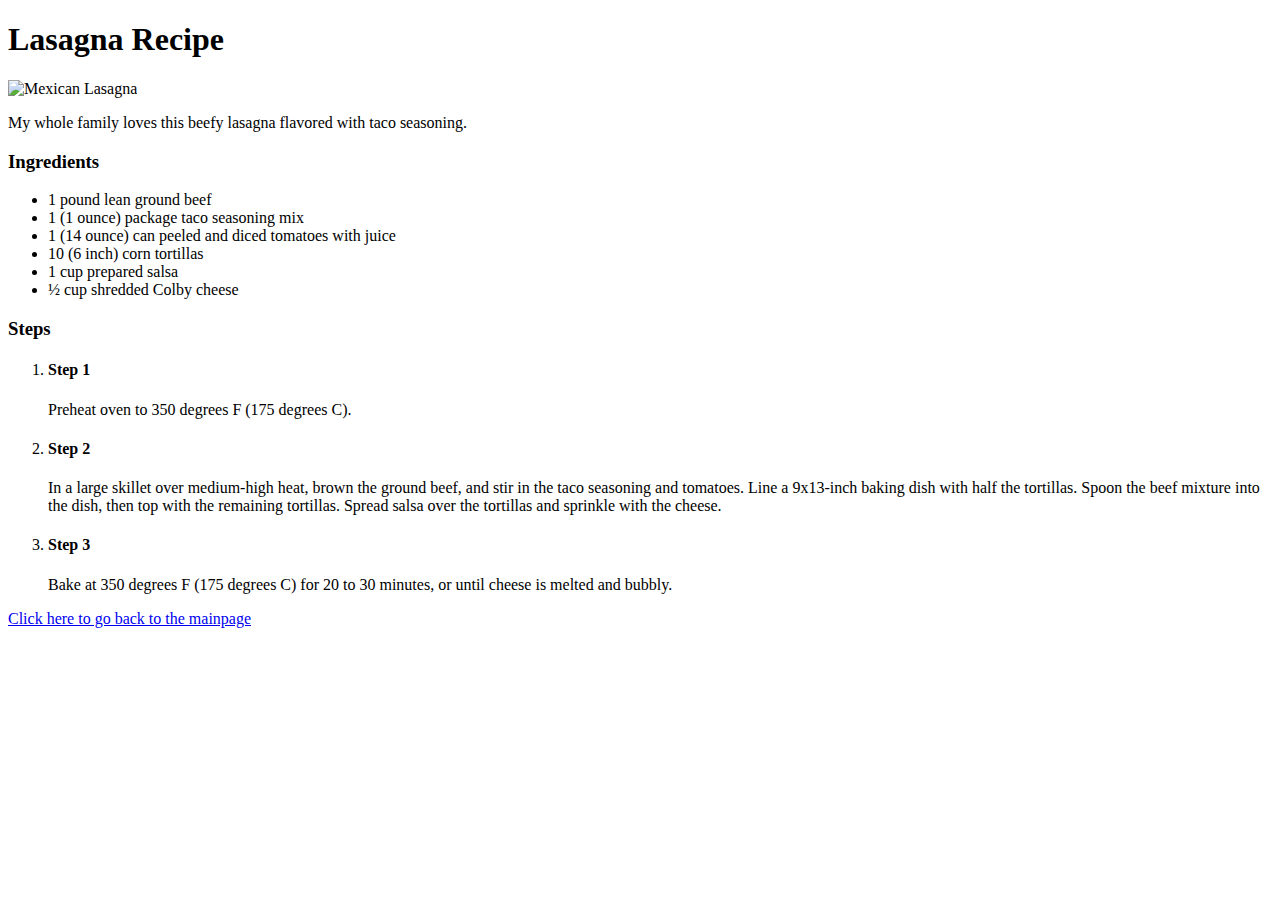
==== recipes/lasagna.html @ 19793eb8 "Committing 3 recipes" ====
<!DOCTYPE html>
<html lang="en">
<head>
    <meta charset="UTF-8">
    <meta http-equiv="X-UA-Compatible" content="IE=edge">
    <meta name="viewport" content="width=device-width, initial-scale=1.0">
    <title>Lasagna Recipe</title>
</head>
<body>
    <h1>Lasagna Recipe</h1>
    <img src="https://imagesvc.meredithcorp.io/v3/mm/image?url=https%3A%2F%2Fimages.media-allrecipes.com%2Fuserphotos%2F8973952.jpg&w=633&h=633&c=sc&poi=face&q=60" alt="Mexican Lasagna">
    <p>My whole family loves this beefy lasagna flavored with taco seasoning.</p>
        <h3>Ingredients</h3>
            <ul>
                <li>1 pound lean ground beef</li>
                <li>1 (1 ounce) package taco seasoning mix</li>
                <li>1 (14 ounce) can peeled and diced tomatoes with juice</li>
                <li>10 (6 inch) corn tortillas</li>
                <li>1 cup prepared salsa</li>
                <li>½ cup shredded Colby cheese</li>
            </ul>
        <h3>Steps</h3>
        <ol>
            <li>
                <h4>Step 1</h4>
                <p>Preheat oven to 350 degrees F (175 degrees C).</p>
            </li>
            <li>
                <h4>Step 2</h4>
                <p>In a large skillet over medium-high heat, brown the ground beef, and stir in the taco seasoning and tomatoes.
                     Line a 9x13-inch baking dish with half the tortillas.
                     Spoon the beef mixture into the dish, then top with the remaining tortillas.
                     Spread salsa over the tortillas and sprinkle with the cheese.
                </p>
            </li>
            <li>
                <h4>Step 3</h4>
                <p>Bake at 350 degrees F (175 degrees C) for 20 to 30 minutes, or until cheese is melted and bubbly.</p>
            </li>
        </ol>
    <a href="../index.html">Click here to go back to the mainpage</a>

</body>
</html>
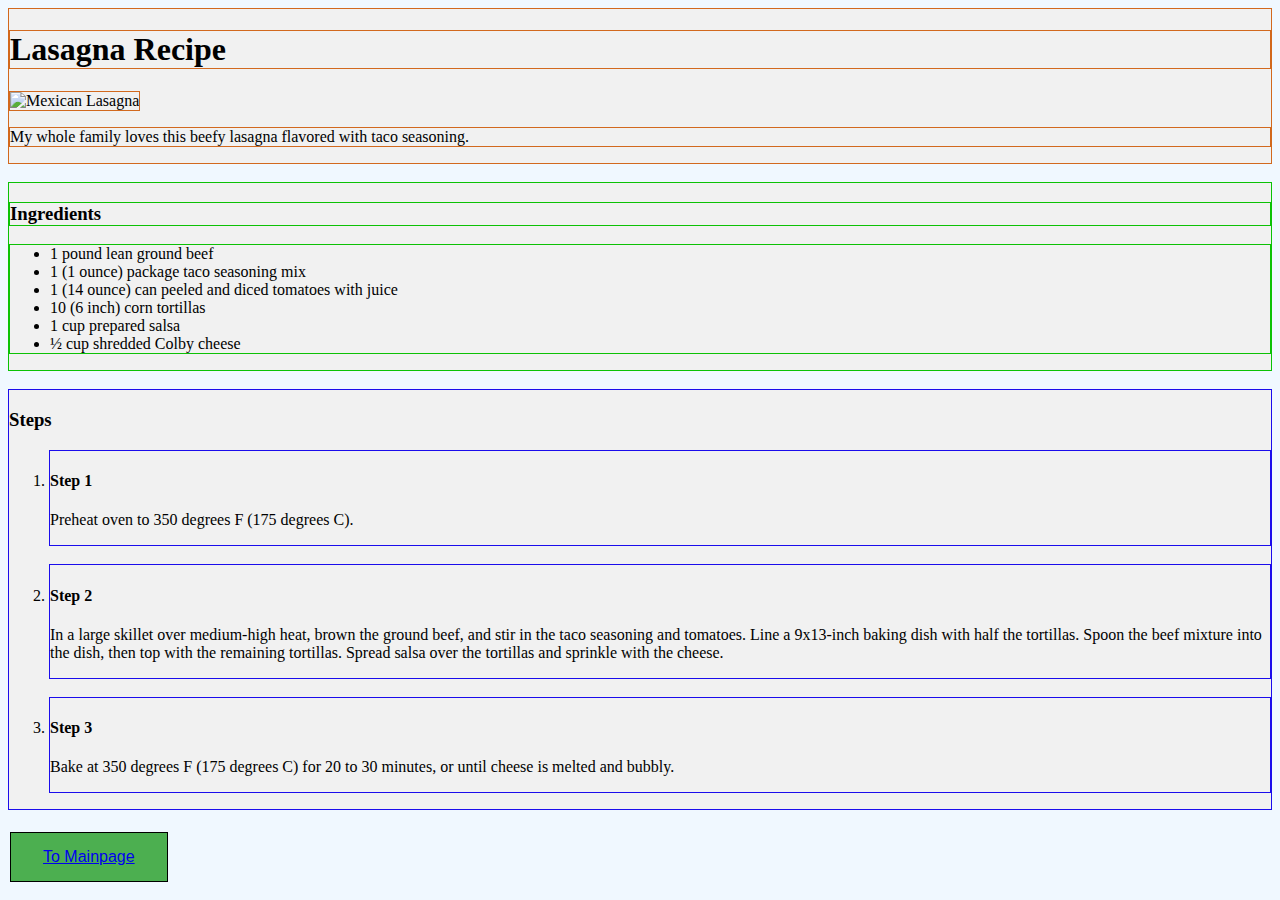
==== commit f0481fec: "2nd step of CSS-foundations DONE" ====
--- a/recipes/lasagna.html
+++ b/recipes/lasagna.html
@@ -4,14 +4,19 @@
     <meta charset="UTF-8">
     <meta http-equiv="X-UA-Compatible" content="IE=edge">
     <meta name="viewport" content="width=device-width, initial-scale=1.0">
+    <link rel="stylesheet" href="lasagna.css">
     <title>Lasagna Recipe</title>
 </head>
 <body>
-    <h1>Lasagna Recipe</h1>
-    <img src="https://imagesvc.meredithcorp.io/v3/mm/image?url=https%3A%2F%2Fimages.media-allrecipes.com%2Fuserphotos%2F8973952.jpg&w=633&h=633&c=sc&poi=face&q=60" alt="Mexican Lasagna">
-    <p>My whole family loves this beefy lasagna flavored with taco seasoning.</p>
-        <h3>Ingredients</h3>
-            <ul>
+    <div class="header">
+        <h1>Lasagna Recipe</h1>
+            <img src="https://imagesvc.meredithcorp.io/v3/mm/image?url=https%3A%2F%2Fimages.media-allrecipes.com%2Fuserphotos%2F8973952.jpg&w=633&h=633&c=sc&poi=face&q=60" alt="Mexican Lasagna">
+        <p>My whole family loves this beefy lasagna flavored with taco seasoning.</p>
+    </div>
+    <br>
+        <div class="ingredients">
+            <h3>Ingredients</h3>
+            <ul class="ul">
                 <li>1 pound lean ground beef</li>
                 <li>1 (1 ounce) package taco seasoning mix</li>
                 <li>1 (14 ounce) can peeled and diced tomatoes with juice</li>
@@ -19,13 +24,17 @@
                 <li>1 cup prepared salsa</li>
                 <li>½ cup shredded Colby cheese</li>
             </ul>
-        <h3>Steps</h3>
+        </div>
+    <br>
+        <div class="steps">
+            <h3>Steps</h3>
         <ol>
-            <li>
+            <li class="stp-1">
                 <h4>Step 1</h4>
                 <p>Preheat oven to 350 degrees F (175 degrees C).</p>
             </li>
-            <li>
+            <br>
+            <li class="stp-2">
                 <h4>Step 2</h4>
                 <p>In a large skillet over medium-high heat, brown the ground beef, and stir in the taco seasoning and tomatoes.
                      Line a 9x13-inch baking dish with half the tortillas.
@@ -33,12 +42,15 @@
                      Spread salsa over the tortillas and sprinkle with the cheese.
                 </p>
             </li>
-            <li>
+            <br>
+            <li class="stp-3">
                 <h4>Step 3</h4>
                 <p>Bake at 350 degrees F (175 degrees C) for 20 to 30 minutes, or until cheese is melted and bubbly.</p>
             </li>
         </ol>
-    <a href="../index.html">Click here to go back to the mainpage</a>
+        </div>
+    <br>
+    <button class="btn"><a href="../index.html">To Mainpage</a></button>
 
 </body>
 </html>--- a/recipes/lasagna.css
+++ b/recipes/lasagna.css
@@ -0,0 +1,69 @@
+body {
+    background-color: aliceblue;
+}
+
+.header {
+    background-color: #f1f1f1;
+    border: 1px solid chocolate;
+}
+
+.header h1 {
+    border: 1px solid chocolate;
+}
+
+.header img {
+    height: 450px;
+    width: 600px;
+    border: 1px solid chocolate;
+}
+
+.header p {
+    border: 1px solid chocolate;
+}
+
+.ingredients {
+    background-color: #f1f1f1;
+    border: 1px solid rgb(12, 194, 5);
+}
+
+.ingredients h3 {
+    border: 1px solid rgb(12, 194, 5);
+}
+
+.ingredients .ul {
+    border: 1px solid rgb(12, 194, 5);
+}
+
+.steps {
+    background-color: #f1f1f1;
+    border: 1px solid rgb(27, 12, 236);
+}
+
+.steps .stp-1 {
+    border: 1px solid rgb(27, 12, 236);
+}
+
+.steps .stp-2 {
+    border: 1px solid rgb(27, 12, 236);
+}
+
+.steps .stp-3 {
+    border: 1px solid rgb(27, 12, 236);
+}
+
+.btn {
+    background-color: #4CAF50;
+    border: 1px solid black;
+    color: white;
+    padding: 15px 32px;
+    text-align: center;
+    text-decoration: none;
+    display: inline-block;
+    font-size: 16px;
+    margin: 4px 2px;
+    cursor: pointer;
+}
+
+.btn:hover {
+    background-color: #45a049;
+}